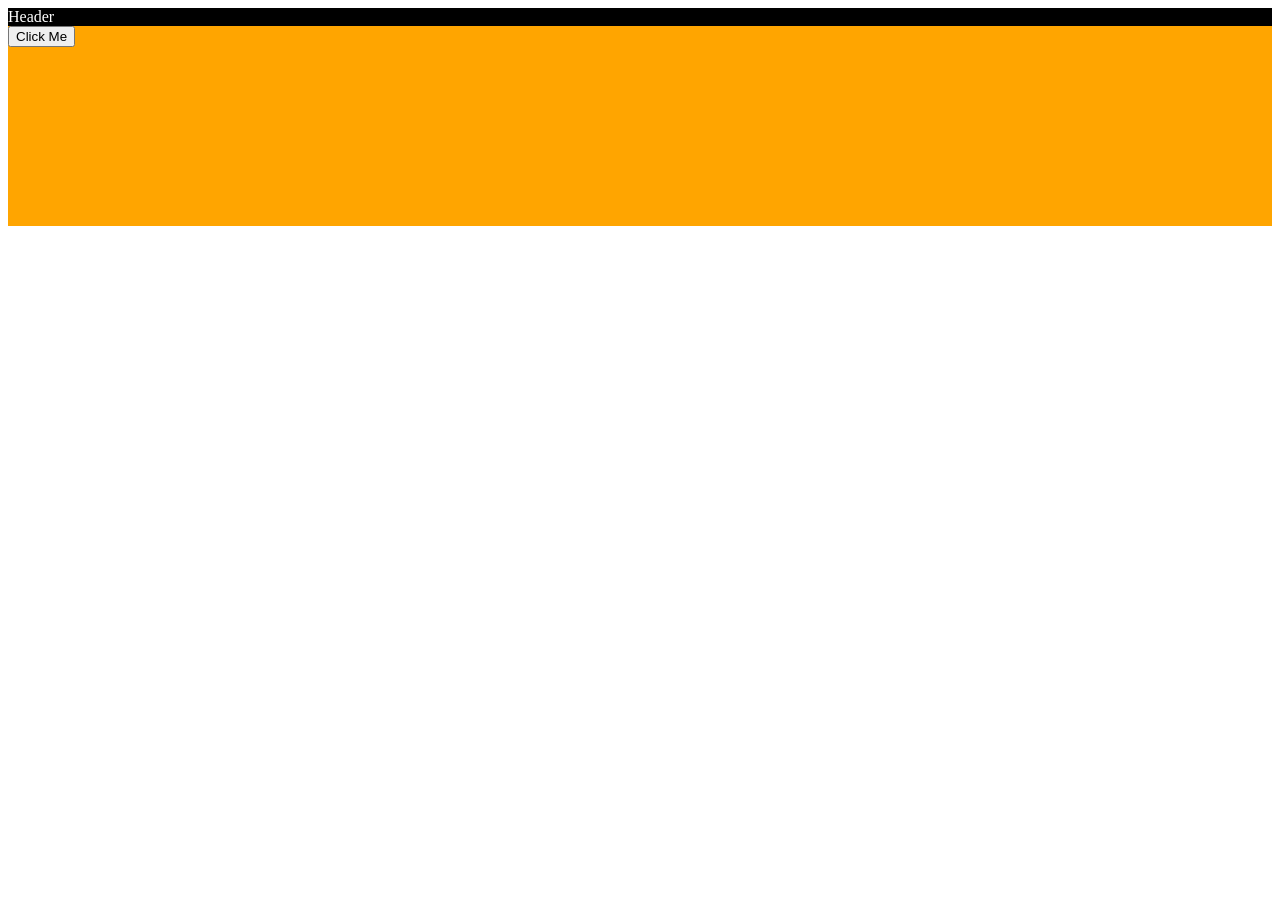
==== Media/media.html @ e499a54f "Media Code" ====
<!DOCTYPE html>
<html lang="en">
  <head>
    <meta charset="UTF-8" />
    <meta name="viewport" content="width=device-width, initial-scale=1.0" />
    <title>Document</title>
    <link rel="stylesheet" href="./media.css" />
  </head>
  <body>
    <header>
      Header
      <form id="form">
        <input placeholder="Search Anything" />
      </form>
    </header>
    <div id="container">
      <button id="btn">Click Me</button>
    </div>
  </body>
</html>
---- Media/media.css ----
#container {
  background-color: purple;
  height: 200px;
}
#btn {
  display: none;
}
header {
  background-color: black;
  color: white;
}

@media only screen and (orientation: landscape) {
  #container {
    background-color: orange;
  }
  #btn {
    display: block;
  }
  #form {
    display: none;
  }
}
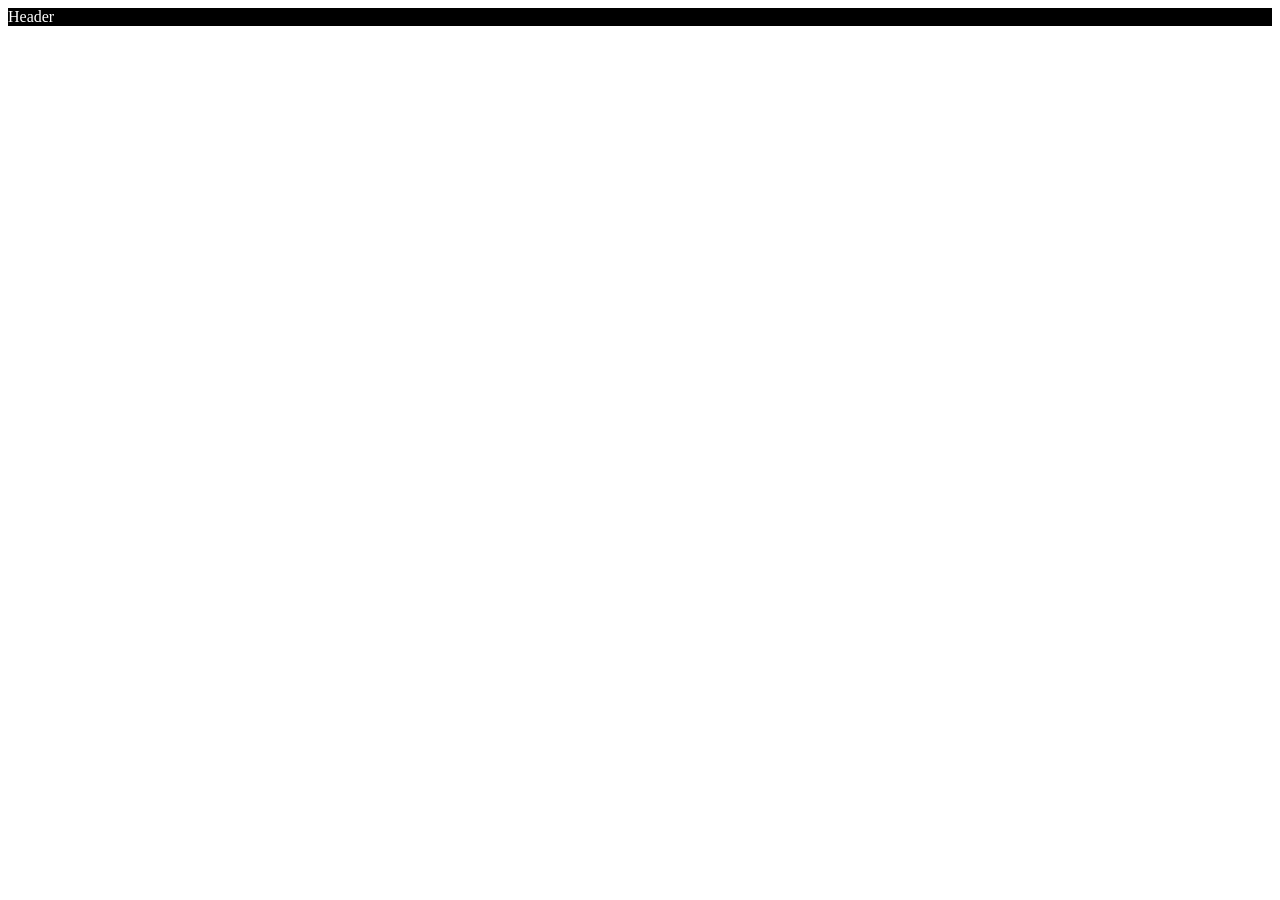
==== commit f56495c1: "Update media.html" ====
--- a/Media/media.html
+++ b/Media/media.html
@@ -3,7 +3,7 @@
   <head>
     <meta charset="UTF-8" />
     <meta name="viewport" content="width=device-width, initial-scale=1.0" />
-    <title>Document</title>
+    <title>Media</title>
     <link rel="stylesheet" href="./media.css" />
   </head>
   <body>
@@ -13,8 +13,6 @@
         <input placeholder="Search Anything" />
       </form>
     </header>
-    <div id="container">
-      <button id="btn">Click Me</button>
-    </div>
+    
   </body>
 </html>
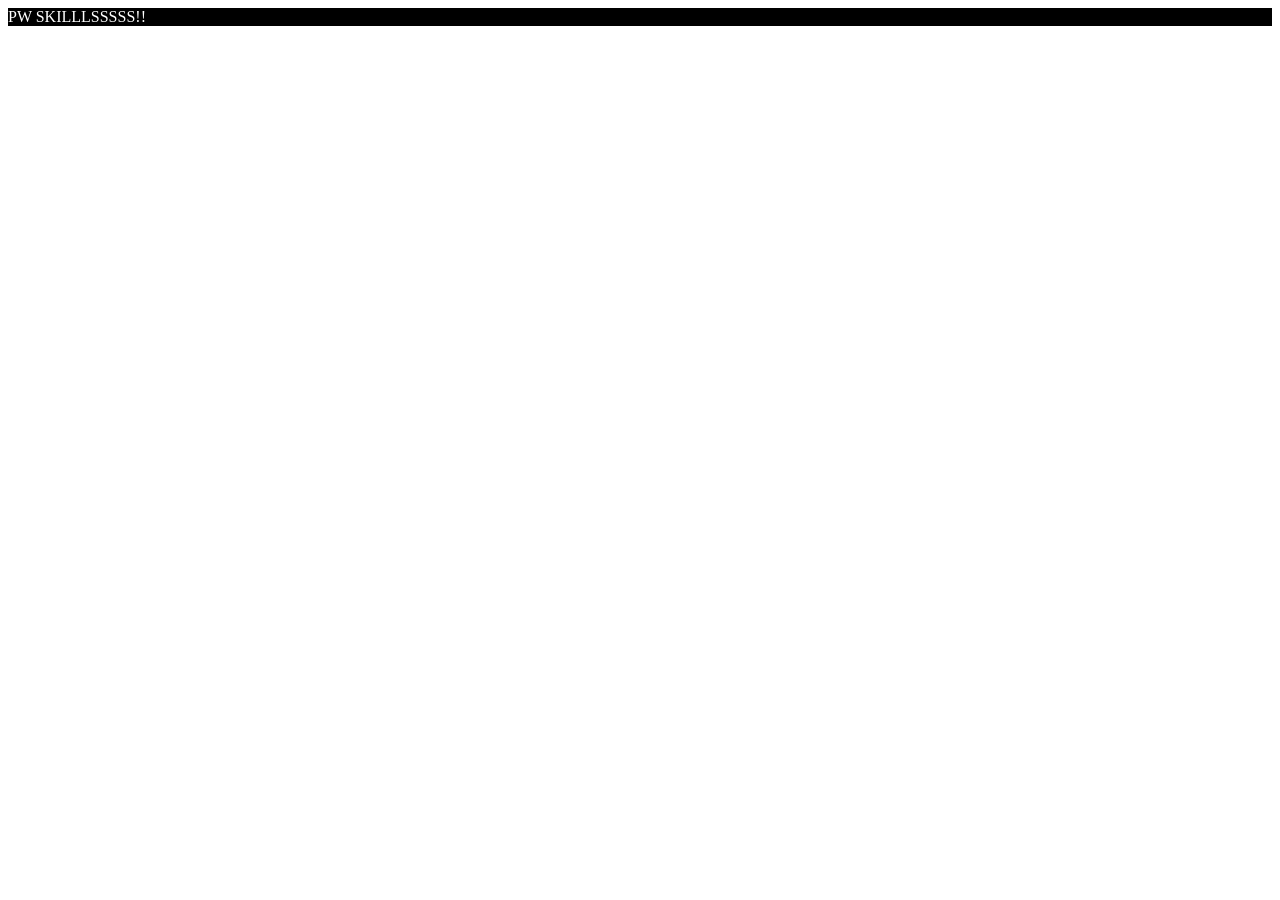
==== commit 783f83e2: "Update media.html" ====
--- a/Media/media.html
+++ b/Media/media.html
@@ -3,12 +3,12 @@
   <head>
     <meta charset="UTF-8" />
     <meta name="viewport" content="width=device-width, initial-scale=1.0" />
-    <title>Media</title>
+    <title>PW SKILLS</title>
     <link rel="stylesheet" href="./media.css" />
   </head>
   <body>
     <header>
-      Header
+      PW SKILLLSSSSS!!
       <form id="form">
         <input placeholder="Search Anything" />
       </form>
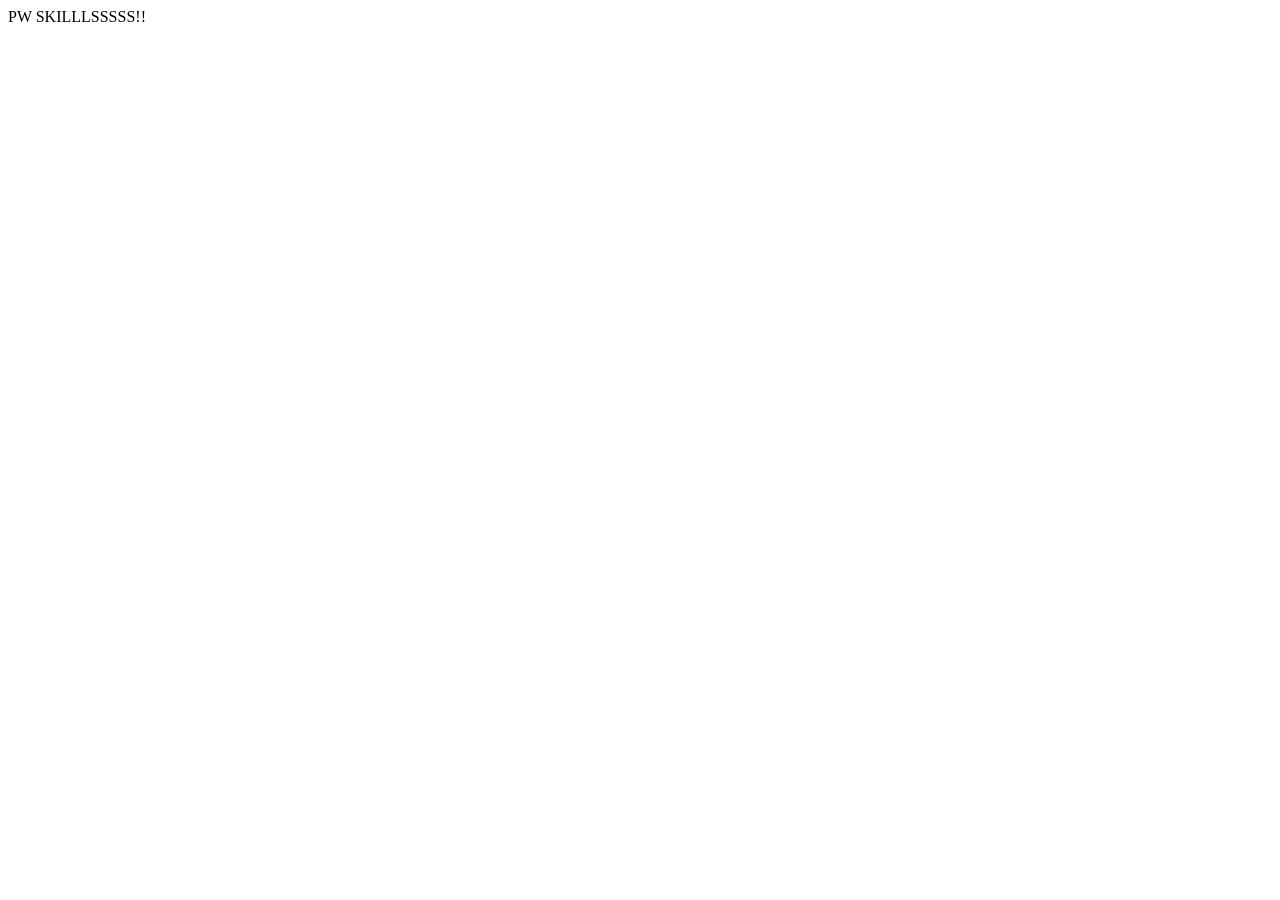
==== commit 2be427ee: "Update media.html" ====
--- a/Media/media.html
+++ b/Media/media.html
@@ -3,7 +3,7 @@
   <head>
     <meta charset="UTF-8" />
     <meta name="viewport" content="width=device-width, initial-scale=1.0" />
-    <title>PW SKILLS</title>
+    <title>Hello</title>
     <link rel="stylesheet" href="./media.css" />
   </head>
   <body>
--- a/Media/media.css
+++ b/Media/media.css
@@ -5,11 +5,6 @@
 #btn {
   display: none;
 }
-header {
-  background-color: black;
-  color: white;
-}
-
 @media only screen and (orientation: landscape) {
   #container {
     background-color: orange;
